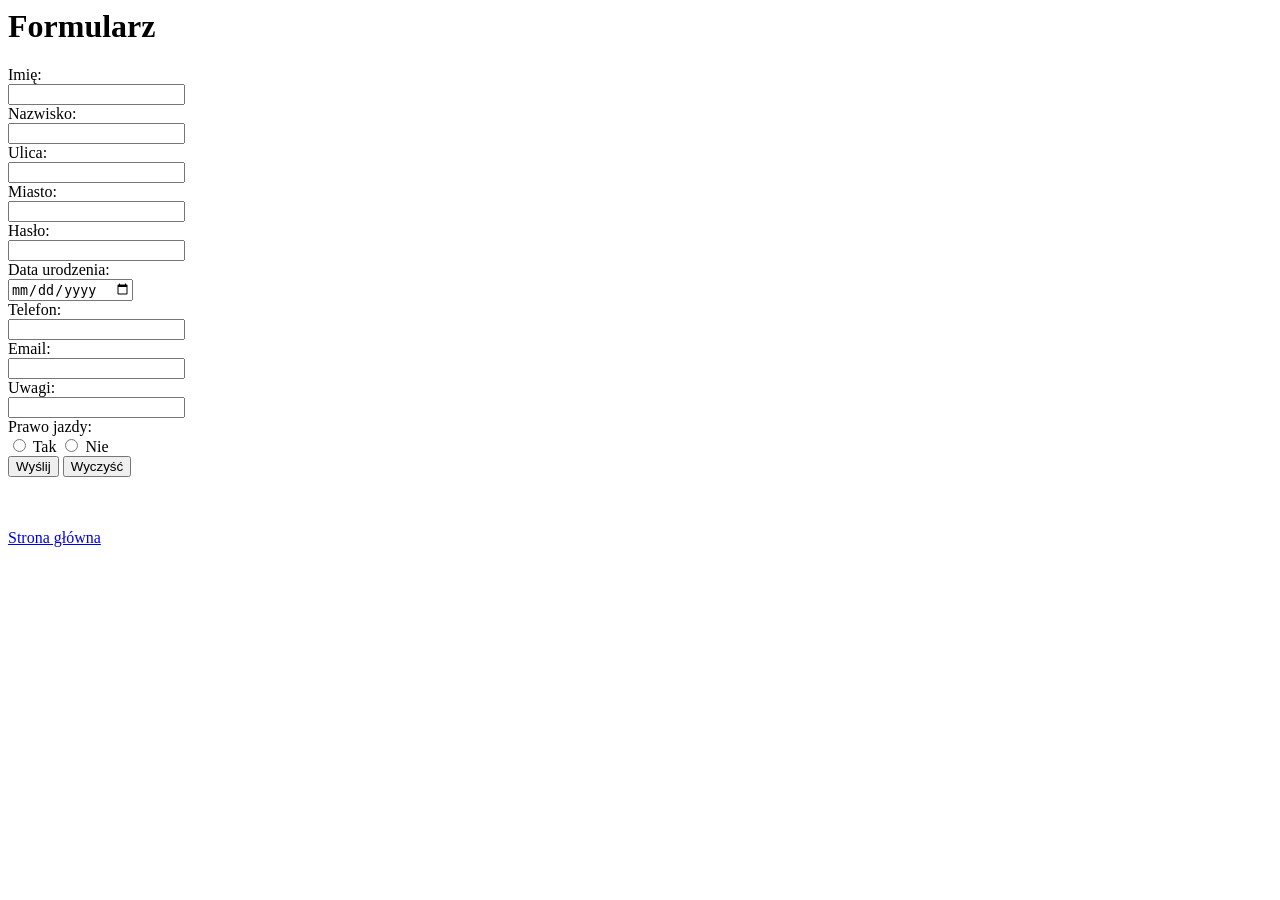
==== formularz.html @ fdb7d0d6 "Create formularz.html" ====
<html>
<head>
    <meta charset="UTF-8">
    <title>Formularz</title>
</head>
<body>
    <h1>Formularz</h1>

    <form>
        <label>Imię:</label><br>
        <input type="text" name="imie">
        <br>

        <label>Nazwisko:</label><br>
        <input type="text" name="nazwisko">
        <br>

        <label>Ulica:</label><br>
        <input type="text" name="ulica">
        <br>

        <label>Miasto:</label><br>
        <input type="text" name="miasto">
        <br>

        <label>Hasło:</label><br>
        <input type="password" name="haslo">
        <br>

        <label>Data urodzenia:</label><br>
        <input type="date" name="data">
        <br>

        <label>Telefon:</label><br>
        <input type="tel" name="telefon">
        <br>

        <label>Email:</label><br>
        <input type="email" name="email">
        <br>

        <label>Uwagi:</label><br>
        <input type="text" name="uwagi">
        <br>

        <label>Prawo jazdy:</label><br>
        <input type="radio" name="prawo_jazdy" value="tak">
        Tak
        <input type="radio" name="prawo_jazdy" value="nie">
        Nie
        <br>

        <input type="submit" value="Wyślij">
        <input type="reset" value="Wyczyść">
    </form>
    
    <br><br>
    <a href="index.html">Strona główna</a>
</body>
</html>
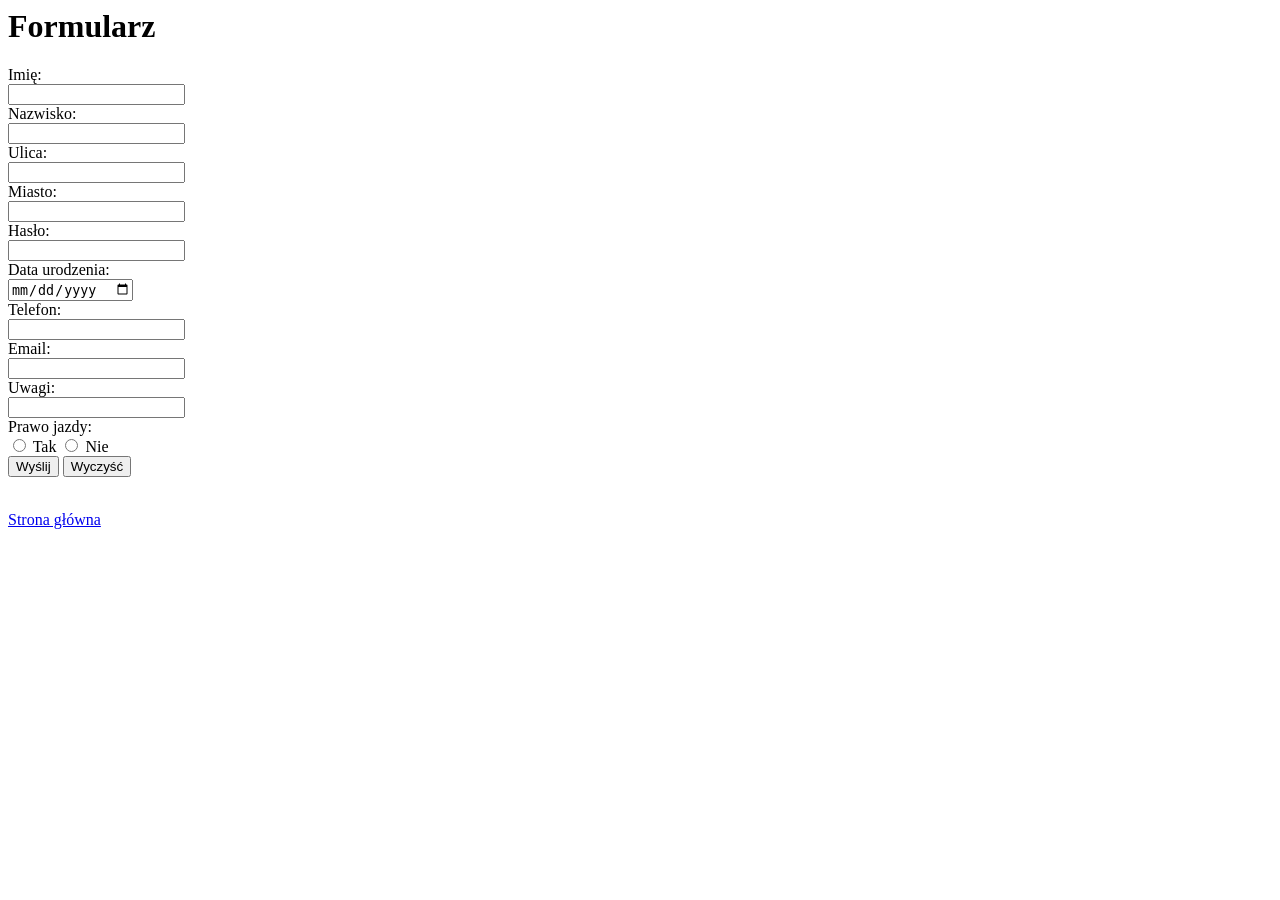
==== commit deea52ea: "Update formularz.html" ====
--- a/formularz.html
+++ b/formularz.html
@@ -54,7 +54,7 @@
         <input type="reset" value="Wyczyść">
     </form>
     
-    <br><br>
+    <br>
     <a href="index.html">Strona główna</a>
 </body>
 </html>
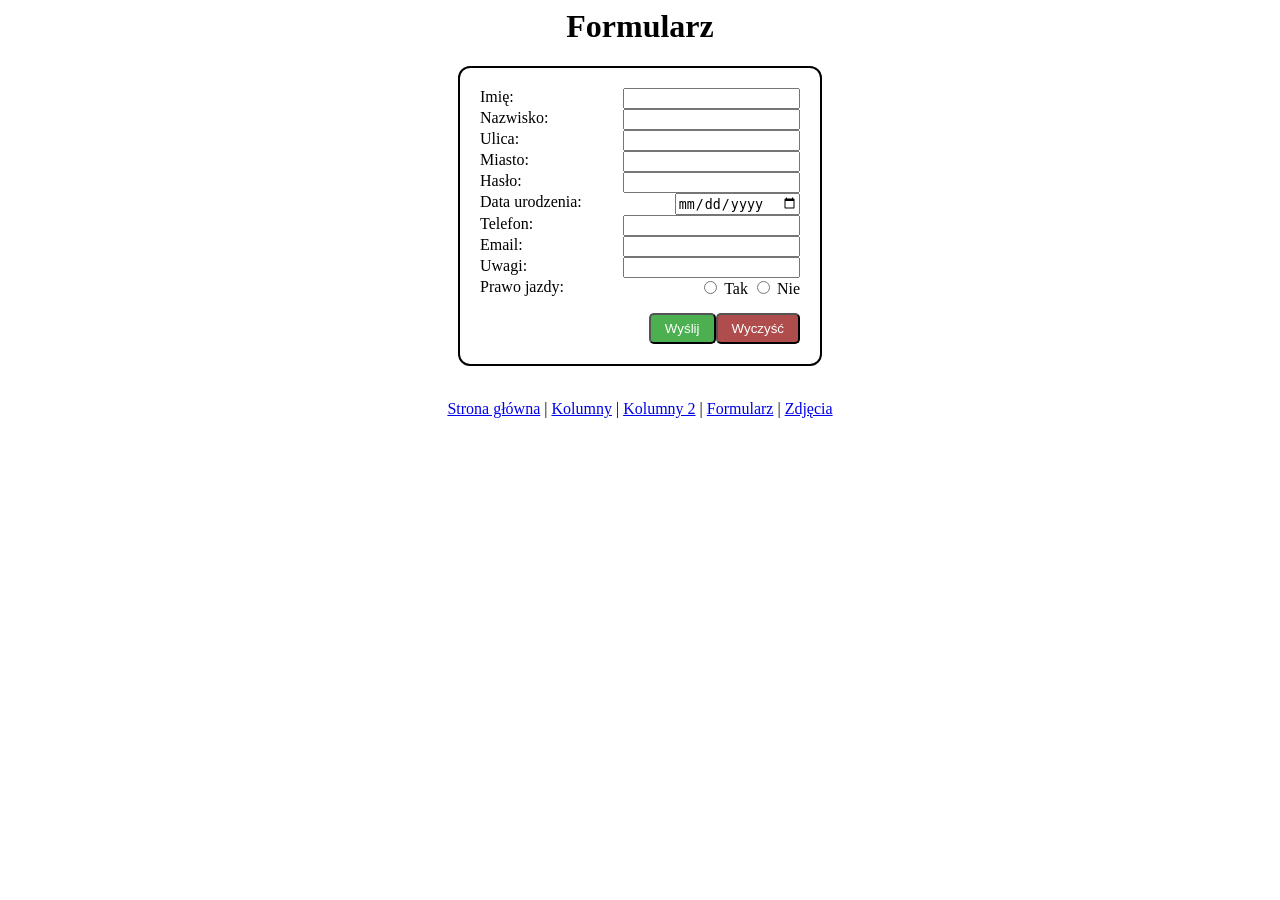
==== commit 72cf5820: "Add files via upload" ====
--- a/formularz.html
+++ b/formularz.html
@@ -2,59 +2,126 @@
 <head>
     <meta charset="UTF-8">
     <title>Formularz</title>
+    <style>
+        body {
+            text-align: center;
+        }
+
+        form {
+            display: inline-block;
+            border: 2px solid black;
+            padding: 20px;
+            text-align: left;
+            border-radius: 12px;
+            width: 320px;
+        }
+
+        input {
+            float: right;
+        }
+
+        input[type="radio"] {
+            float: none;
+        }
+
+        .radio-options {
+            float: right;
+        }
+
+        br {
+            clear: both;
+        }
+
+        .buttons {
+            text-align: center;
+            margin-top: 15px;
+            clear: both;
+        }
+
+        .buttons input[type="submit"] {
+            background-color: #4CAF50; 
+            color: white;               
+            padding: 6px 14px;
+            border-radius: 5px;
+        }
+
+        .buttons input[type="reset"] {
+            background-color: #af4c4c; 
+            color: white;               
+            padding: 6px 14px;
+            border-radius: 5px; 
+        }
+    </style>
 </head>
 <body>
     <h1>Formularz</h1>
 
     <form>
-        <label>Imię:</label><br>
+        <label>Imię:</label>
         <input type="text" name="imie">
+
         <br>
 
-        <label>Nazwisko:</label><br>
+        <label>Nazwisko:</label>
         <input type="text" name="nazwisko">
+
         <br>
 
-        <label>Ulica:</label><br>
+        <label>Ulica:</label>
         <input type="text" name="ulica">
+
         <br>
 
-        <label>Miasto:</label><br>
+        <label>Miasto:</label>
         <input type="text" name="miasto">
+
         <br>
 
-        <label>Hasło:</label><br>
+        <label>Hasło:</label>
         <input type="password" name="haslo">
+
         <br>
 
-        <label>Data urodzenia:</label><br>
+        <label>Data urodzenia:</label>
         <input type="date" name="data">
+
         <br>
 
-        <label>Telefon:</label><br>
+        <label>Telefon:</label>
         <input type="tel" name="telefon">
+
         <br>
 
-        <label>Email:</label><br>
+        <label>Email:</label>
         <input type="email" name="email">
+
         <br>
 
-        <label>Uwagi:</label><br>
+        <label>Uwagi:</label>
         <input type="text" name="uwagi">
+
         <br>
 
-        <label>Prawo jazdy:</label><br>
-        <input type="radio" name="prawo_jazdy" value="tak">
-        Tak
-        <input type="radio" name="prawo_jazdy" value="nie">
-        Nie
+        <label>Prawo jazdy:</label>
+        <span class="radio-options">
+            <input type="radio" name="prawo_jazdy" value="tak"> Tak
+            <input type="radio" name="prawo_jazdy" value="nie"> Nie
+        </span>
+
         <br>
 
-        <input type="submit" value="Wyślij">
-        <input type="reset" value="Wyczyść">
+        <div class="buttons">
+            <input type="reset" value="Wyczyść">
+            <input type="submit" value="Wyślij">
+        </div>
     </form>
     
-    <br>
-    <a href="index.html">Strona główna</a>
+    <br><br>
+    <a href="index.html">Strona główna</a> |
+    <a href="kolumny.html">Kolumny</a> |
+    <a href="kolumny2.html">Kolumny 2</a> |
+    <a href="formularz.html">Formularz</a> |
+    <a href="zdjęcia.html">Zdjęcia</a>
+
 </body>
-</html>
+</html>
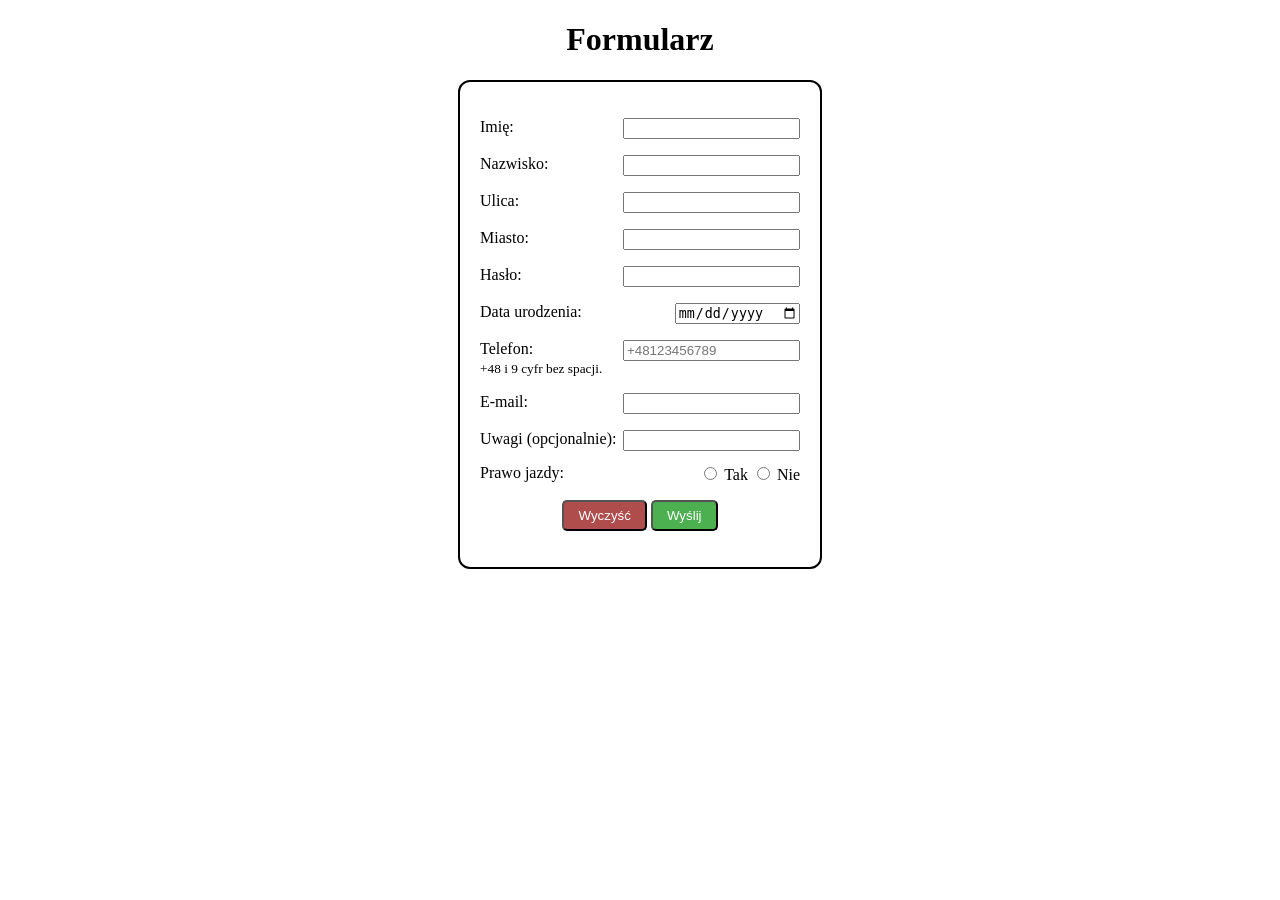
==== commit ba729464: "Add files via upload" ====
--- a/formularz.html
+++ b/formularz.html
@@ -1,127 +1,126 @@
-<html>
+<!DOCTYPE html>
+<html lang="pl">
 <head>
     <meta charset="UTF-8">
     <title>Formularz</title>
     <style>
-        body {
+        body, .buttons {
             text-align: center;
         }
 
         form {
             display: inline-block;
+            width: 320px;
+            padding: 20px;
             border: 2px solid black;
-            padding: 20px;
+            border-radius: 12px;
             text-align: left;
-            border-radius: 12px;
-            width: 320px;
         }
 
-        input {
+        input:not([type="radio"]), .options {
             float: right;
         }
 
-        input[type="radio"] {
-            float: none;
-        }
-
-        .radio-options {
-            float: right;
-        }
-
-        br {
+        small {
+            display: block;
             clear: both;
         }
 
-        .buttons {
-            text-align: center;
-            margin-top: 15px;
-            clear: both;
+        .error {
+            color: #b00020;
         }
 
-        .buttons input[type="submit"] {
-            background-color: #4CAF50; 
-            color: white;               
+        button {
+            color: white;
             padding: 6px 14px;
             border-radius: 5px;
+            background: #4caf50;
         }
 
-        .buttons input[type="reset"] {
-            background-color: #af4c4c; 
-            color: white;               
-            padding: 6px 14px;
-            border-radius: 5px; 
+        button[type="reset"] {
+            background: #af4c4c;
         }
     </style>
 </head>
 <body>
     <h1>Formularz</h1>
 
-    <form>
-        <label>Imię:</label>
-        <input type="text" name="imie">
+    <form id="formularz" novalidate>
+        <p><label>Imię: <input type="text" required pattern="[A-Za-zĄĆĘŁŃÓŚŹŻąćęłńóśźż]+" data-blad="Podaj imię, używając tylko liter."></label><small class="error"></small></p>
+        <p><label>Nazwisko: <input type="text" required pattern="[A-Za-zĄĆĘŁŃÓŚŹŻąćęłńóśźż]+" data-blad="Podaj nazwisko, używając tylko liter."></label><small class="error"></small></p>
+        <p><label>Ulica: <input type="text" required maxlength="50" data-blad="Podaj ulicę."></label><small class="error"></small></p>
+        <p><label>Miasto: <input type="text" required maxlength="50" pattern="[A-Za-zĄĆĘŁŃÓŚŹŻąćęłńóśźż]+([ \-][A-Za-zĄĆĘŁŃÓŚŹŻąćęłńóśźż]+)*" data-blad="Podaj miasto. Użyj liter, spacji lub łącznika."></label><small class="error"></small></p>
+        <p><label>Hasło: <input type="password" required data-blad="Podaj hasło."></label><small class="error"></small></p>
+        <p><label>Data urodzenia: <input type="date" required data-blad="Podaj datę."></label><small class="error"></small></p>
 
-        <br>
+        <p>
+            <label>
+                Telefon:
+                <input type="tel" required pattern="[+]48[0-9]{9}"
+                       data-blad="Wpisz np. +48123456789." placeholder="+48123456789" aria-describedby="format-telefonu">
+            </label>
+            <small id="format-telefonu">+48 i 9 cyfr bez spacji.</small>
+            <small class="error"></small>
+        </p>
 
-        <label>Nazwisko:</label>
-        <input type="text" name="nazwisko">
+        <p><label>E-mail: <input type="email" required data-blad="Podaj poprawny e-mail."></label><small class="error"></small></p>
+        <p><label>Uwagi (opcjonalnie): <input type="text"></label></p>
 
-        <br>
-
-        <label>Ulica:</label>
-        <input type="text" name="ulica">
-
-        <br>
-
-        <label>Miasto:</label>
-        <input type="text" name="miasto">
-
-        <br>
-
-        <label>Hasło:</label>
-        <input type="password" name="haslo">
-
-        <br>
-
-        <label>Data urodzenia:</label>
-        <input type="date" name="data">
-
-        <br>
-
-        <label>Telefon:</label>
-        <input type="tel" name="telefon">
-
-        <br>
-
-        <label>Email:</label>
-        <input type="email" name="email">
-
-        <br>
-
-        <label>Uwagi:</label>
-        <input type="text" name="uwagi">
-
-        <br>
-
-        <label>Prawo jazdy:</label>
-        <span class="radio-options">
-            <input type="radio" name="prawo_jazdy" value="tak"> Tak
-            <input type="radio" name="prawo_jazdy" value="nie"> Nie
-        </span>
-
-        <br>
+        <p>
+            Prawo jazdy:
+            <span class="options">
+                <label><input type="radio" name="prawo_jazdy" value="tak" required data-blad="Wybierz Tak lub Nie."> Tak</label>
+                <label><input type="radio" name="prawo_jazdy" value="nie"> Nie</label>
+            </span>
+            <small class="error"></small>
+        </p>
 
         <div class="buttons">
-            <input type="reset" value="Wyczyść">
-            <input type="submit" value="Wyślij">
+            <button type="reset">Wyczyść</button>
+            <button type="submit">Wyślij</button>
         </div>
+        <p id="wynik" role="status"></p>
     </form>
-    
-    <br><br>
-    <a href="index.html">Strona główna</a> |
-    <a href="kolumny.html">Kolumny</a> |
-    <a href="kolumny2.html">Kolumny 2</a> |
-    <a href="formularz.html">Formularz</a> |
-    <a href="zdjęcia.html">Zdjęcia</a>
 
+    <script>
+        const formularz = document.getElementById("formularz");
+        const pola = formularz.querySelectorAll("[data-blad]");
+        const wynik = document.getElementById("wynik");
+
+        formularz.addEventListener("submit", function (event) {
+            event.preventDefault();
+            wynik.textContent = "";
+            let saBledy = false;
+
+            for (const pole of pola) {
+                const wiersz = pole.closest("p");
+                const komunikat = wiersz.querySelector(".error");
+                let poprawne = pole.checkValidity();
+
+                if (pole.type !== "radio" && pole.value.trim() === "") {
+                    poprawne = false;
+                }
+
+                if (poprawne) {
+                    komunikat.textContent = "";
+                } else {
+                    komunikat.textContent = pole.dataset.blad;
+
+                    saBledy = true;
+                }
+            }
+
+            if (!saBledy) {
+                wynik.textContent = "Formularz jest poprawny.";
+            }
+        });
+
+        formularz.addEventListener("reset", function () {
+            wynik.textContent = "";
+            for (const blad of formularz.querySelectorAll(".error")) {
+                blad.textContent = "";
+            }
+        });
+    </script>
 </body>
-</html>+</html>
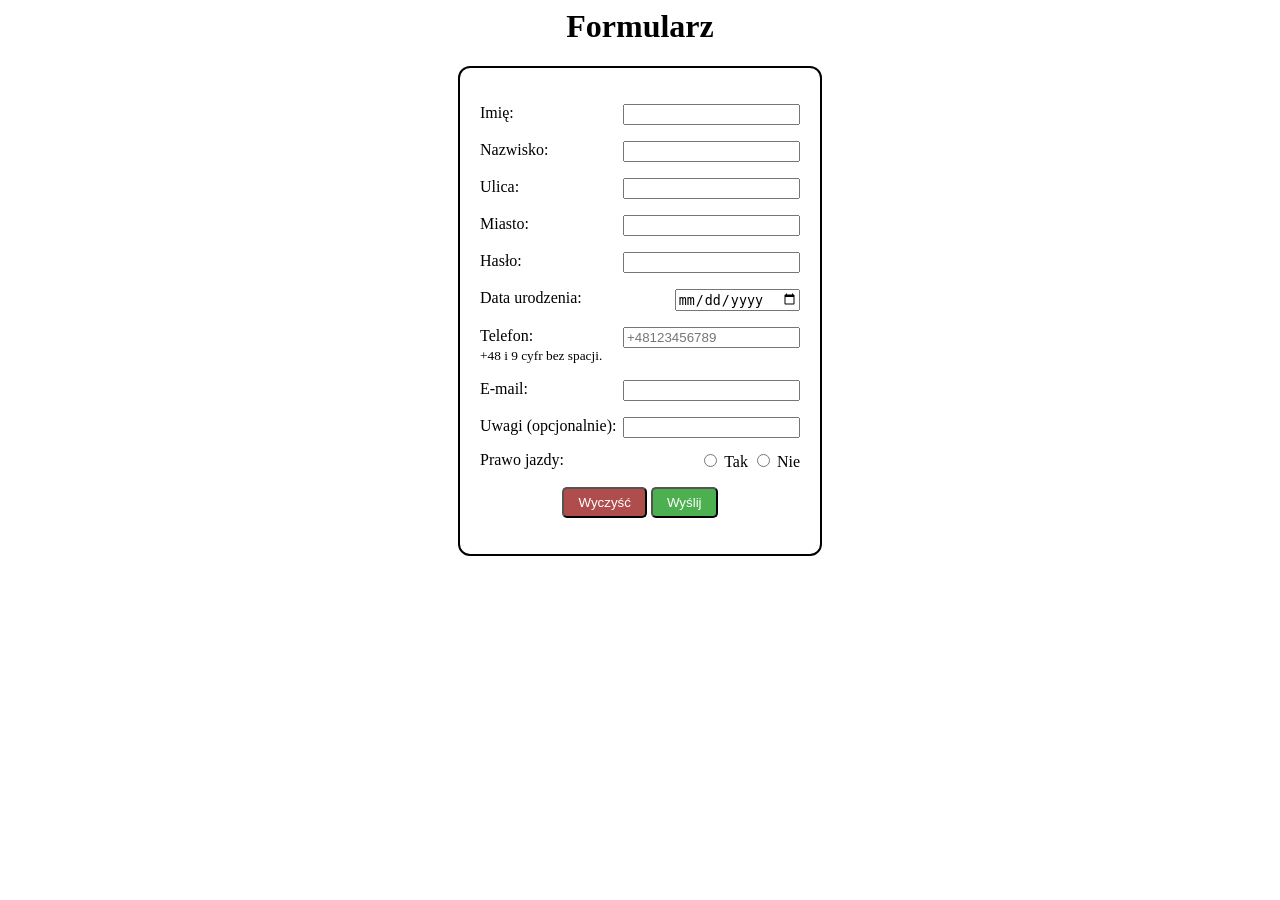
==== commit e9868703: "Update formularz.html" ====
--- a/formularz.html
+++ b/formularz.html
@@ -1,5 +1,3 @@
-<!DOCTYPE html>
-<html lang="pl">
 <head>
     <meta charset="UTF-8">
     <title>Formularz</title>
